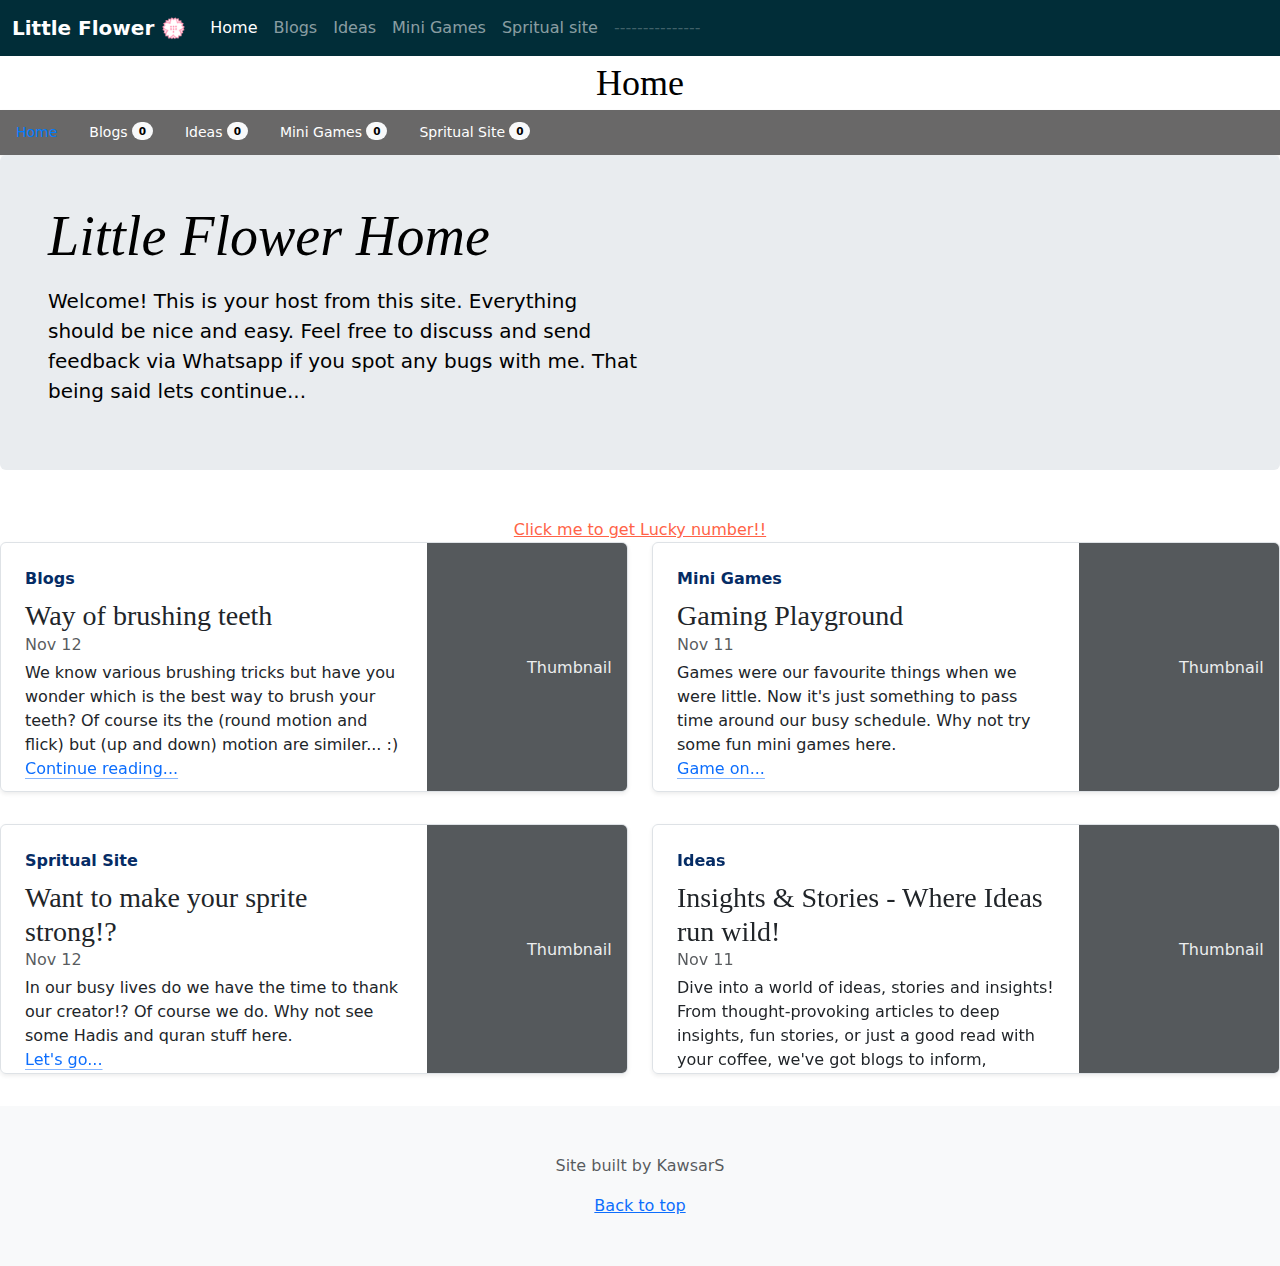
==== index.html @ 2840e554 "Add files via upload" ====
<!doctype html>

<html lang="en" data-bs-theme="auto">
  <head><script src="bootstrap/js/bootstrap.bundle.js"></script>
    

    <meta charset="utf-8">
    <meta name="viewport" content="width=device-width, initial-scale=1">
    <meta name="description" content="">
    <title>Little flower</title>

<link href="bootstrap/css/bootstrap.min.css" rel="stylesheet">
<link href="style.css" rel="stylesheet">
</head>
<body>
    <div>
        <div class="dropdown position-fixed bottom-0 end-0 mb-3 me-3 bd-mode-toggle">
            <button class="dropdown-toggle d-flex align-items-center"
                    id="bd-theme"
                    type="button"
                    aria-expanded="false"
                    data-bs-toggle="dropdown"
                    aria-label="Toggle theme (auto)">
                    <img src="gallery/whatsapp.jpeg" class="d-block w-100" alt="..." width="30px" height="30px">
                </button>
                <ul class="dropdown-menu dropdown-menu-end shadow" aria-labelledby="bd-theme-text">
                  <a href="https://wa.me/01623259286" target="_blank">
                    Kawsar Whatsapp
                  </a>
                </ul>
              </li>
            </ul>
          </div>
    </div>
    <div>
        <header data-bs-theme="dark">
            <nav class="navbar navbar-expand-md navbar-dark fixed-top" style="background-color: rgb(1, 45, 56);">
              <div class="container-fluid">
                <a class="navbar-brand"><b>Little Flower 💮</b></a>
                <button class="navbar-toggler" type="button" data-bs-toggle="collapse" data-bs-target="#navbarCollapse" aria-controls="navbarCollapse" aria-expanded="false" aria-label="Toggle navigation">
                  <span class="navbar-toggler-icon"></span>
                </button>
                <div class="collapse navbar-collapse" id="navbarCollapse">
                  <ul class="navbar-nav me-auto mb-2 mb-md-0">
                    <li class="nav-item">
                      <a class="nav-link active" href="#">Home</a>
                    </li>
                    <li class="nav-item"></li>
                      <a class="nav-link" href="./blogs.html">Blogs</a>
                    </li>
                    <li class="nav-item"></li>
                      <a class="nav-link" href="./ideas.html">Ideas</a>
                    </li>
                    <li class="nav-item"></li>
                      <a class="nav-link" href="./mini_games.html">Mini Games</a>
                    </li>
                    <li class="nav-item"></li>
                      <a class="nav-link" href="./spritual_site.html">Spritual site</a>
                    </li>
                    <li class="nav-item">
                      <a class="nav-link disabled" aria-disabled="true">---------------</a>
                    </li>
                  </ul>
                </div>
              </div>
            </nav>
          </header>
    </div>
    <div>
        <div class="col-12 text-center">
            <a class="blog-header-logo text-body-emphasis text-decoration-none" href="#">Home</a>
          </div>
    </div>
    
    <div>
        <div class="nav-scroller bg-body shadow-sm">
            <nav class="nav" aria-label="Secondary navigation">
              <a class="nav-link active" aria-current="page" href="#">Home</a>
              <a class="nav-link" href="./blogs.html">
                Blogs
                <span class="badge text-bg-light rounded-pill align-text-bottom">0</span>
              </a>
              <a class="nav-link" href="./ideas.html">Ideas
                <span class="badge text-bg-light rounded-pill align-text-bottom">0</span>
              </a>
              <a class="nav-link" href="./mini_games.html">Mini Games
                <span class="badge text-bg-light rounded-pill align-text-bottom">0</span>
              </a>
              <a class="nav-link" href="./spritual_site.html">Spritual Site
                <span class="badge text-bg-light rounded-pill align-text-bottom">0</span>
              </a>

            </nav>
          </div>
    </div>
    
    <div>
        <div class="p-4 p-md-5 mb-4 rounded text-body-emphasis bg-body-secondary">
            <div class="col-lg-6 px-0">
              <h1 class="display-4 fst-italic">Little Flower Home</h1>
              <p class="lead my-3">Welcome! This is your host from this site. Everything should be nice and easy. Feel free to discuss and send feedback via Whatsapp if you spot any bugs with me. That being said lets continue...</p>
              <!-- <p class="lead mb-0"><a href="#" class="text-body-emphasis fw-bold">Continue reading...</a></p> -->
            </div>
          </div>
    </div>

    <div>
      <div class="popup" onclick="myFunction()" style="width:100%; text-align: center; margin: auto; color: tomato;"><u><br>Click me to get Lucky number!!</u>
        <span class="popuptext" id="myPopup"></span>
      </div>
    </div>

    <div>
        <div class="row mb-2">
            <div class="col-md-6">
              <div class="row g-0 border rounded overflow-hidden flex-md-row mb-4 shadow-sm h-md-250 position-relative">
                <div class="col p-4 d-flex flex-column position-static">
                  <strong class="d-inline-block mb-2 text-primary-emphasis">Blogs</strong>
                  <h3 class="mb-0">Way of brushing teeth</h3>
                  <div class="mb-1 text-body-secondary">Nov 12</div>
                  <p class="card-text mb-auto">We know various brushing tricks but have you wonder which is the best way to brush your teeth? Of course its the (round motion and flick) but (up and down) motion are similer... :)</p>
                  <a href="./blogs.html" class="icon-link gap-1 icon-link-hover stretched-link">
                    Continue reading...
                    <svg class="bi"><use xlink:href="#chevron-right"/></svg>
                  </a>
                </div>
                <div class="col-auto d-none d-lg-block">
                  <svg class="bd-placeholder-img" width="200" height="250" xmlns="http://www.w3.org/2000/svg" role="img" aria-label="Placeholder: Thumbnail" preserveAspectRatio="xMidYMid slice" focusable="false"><title>Placeholder</title><rect width="100%" height="100%" fill="#55595c"/><text x="50%" y="50%" fill="#eceeef" dy=".3em">Thumbnail</text></svg>
                </div>
              </div>
            </div>
            <div class="col-md-6">
              <div class="row g-0 border rounded overflow-hidden flex-md-row mb-4 shadow-sm h-md-250 position-relative">
                <div class="col p-4 d-flex flex-column position-static">
                  <strong class="d-inline-block mb-2 text-primary-emphasis">Mini Games</strong>
                  <h3 class="mb-0">Gaming Playground</h3>
                  <div class="mb-1 text-body-secondary">Nov 11</div>
                  <p class="mb-auto">Games were our favourite things when we were little. Now it's just something to pass time around our busy schedule. Why not try some fun mini games here.</p>
                  <a href="#" class="icon-link gap-1 icon-link-hover stretched-link">
                    Game on...
                    <svg class="bi"><use xlink:href="#chevron-right"/></svg>
                  </a>
                </div>
                <div class="col-auto d-none d-lg-block">
                  <svg class="bd-placeholder-img" width="200" height="250" xmlns="http://www.w3.org/2000/svg" role="img" aria-label="Placeholder: Thumbnail" preserveAspectRatio="xMidYMid slice" focusable="false"><title>Placeholder</title><rect width="100%" height="100%" fill="#55595c"/><text x="50%" y="50%" fill="#eceeef" dy=".3em">Thumbnail</text></svg>
                </div>
              </div>
            </div>
          </div>
    </div>
    <div>
      <div class="row mb-2">
        <div class="col-md-6">
          <div class="row g-0 border rounded overflow-hidden flex-md-row mb-4 shadow-sm h-md-250 position-relative">
            <div class="col p-4 d-flex flex-column position-static">
              <strong class="d-inline-block mb-2 text-primary-emphasis">Spritual Site</strong>
              <h3 class="mb-0">Want to make your sprite strong!?</h3>
              <div class="mb-1 text-body-secondary">Nov 12</div>
              <p class="card-text mb-auto">In our busy lives do we have the time to thank our creator!? Of course we do. Why not see some Hadis and quran stuff here.</p>
              <a href="#" class="icon-link gap-1 icon-link-hover stretched-link">
                Let's go...
                <svg class="bi"><use xlink:href="#chevron-right"/></svg>
              </a>
            </div>
            <div class="col-auto d-none d-lg-block">
              <svg class="bd-placeholder-img" width="200" height="250" xmlns="http://www.w3.org/2000/svg" role="img" aria-label="Placeholder: Thumbnail" preserveAspectRatio="xMidYMid slice" focusable="false"><title>Placeholder</title><rect width="100%" height="100%" fill="#55595c"/><text x="50%" y="50%" fill="#eceeef" dy=".3em">Thumbnail</text></svg>
            </div>
          </div>
        </div>
        <div class="col-md-6">
          <div class="row g-0 border rounded overflow-hidden flex-md-row mb-4 shadow-sm h-md-250 position-relative">
            <div class="col p-4 d-flex flex-column position-static">
              <strong class="d-inline-block mb-2 text-primary-emphasis">Ideas</strong>
              <h3 class="mb-0">Insights & Stories - Where Ideas run wild!</h3>
              <div class="mb-1 text-body-secondary">Nov 11</div>
              <p class="mb-auto">Dive into a world of ideas, stories and insights! From thought-provoking articles to deep insights, fun stories, or just a good read with your coffee, we've got blogs to inform, entertain and spark curiosity. Dive in and explore!</p>
              <a href="#" class="icon-link gap-1 icon-link-hover stretched-link">
                Continue...
                <svg class="bi"><use xlink:href="#chevron-right"/></svg>
              </a>
            </div>
            <div class="col-auto d-none d-lg-block">
              <svg class="bd-placeholder-img" width="200" height="250" xmlns="http://www.w3.org/2000/svg" role="img" aria-label="Placeholder: Thumbnail" preserveAspectRatio="xMidYMid slice" focusable="false"><title>Placeholder</title><rect width="100%" height="100%" fill="#55595c"/><text x="50%" y="50%" fill="#eceeef" dy=".3em">Thumbnail</text></svg>
            </div>
          </div>
        </div>
      </div>
    </div>
    <footer class="py-5 text-center text-body-secondary bg-body-tertiary">
      <p>Site built by KawsarS</p>
      <p class="mb-0">
        <a href="#">Back to top</a>
      </p>
    </footer>

</body>
<script>
  // When the user clicks on div, open the popup
  function myFunction() {
    var popup = document.getElementById("myPopup");
    popup.classList.toggle("show");
  }
  </script>
  <script src="script.js"></script>
</html>
---- style.css ----
html,
body {
  overflow-x: hidden; /* Prevent scroll on narrow devices */
}

body {
  padding-top: 56px;
}

@media (max-width: 991.98px) {
  .offcanvas-collapse {
    position: fixed;
    top: 56px; /* Height of navbar */
    bottom: 0;
    left: 100%;
    width: 100%;
    padding-right: 1rem;
    padding-left: 1rem;
    overflow-y: auto;
    visibility: hidden;
    background-color: #343a40;
    transition: transform .3s ease-in-out, visibility .3s ease-in-out;
  }
  .offcanvas-collapse.open {
    visibility: visible;
    transform: translateX(-100%);
  }
}

.nav-scroller .nav {
  color: rgba(255, 255, 255, .75);
  background-color: rgb(105, 104, 104);
}

.nav-scroller .nav-link {
  padding-top: .75rem;
  padding-bottom: .75rem;
  font-size: .875rem;
  color: #ffffff;
  align-items: center;
}

.nav-scroller .nav-link:hover {
  color: #007bff;
}

.nav-scroller .active {
  font-weight: 500;
  color: #007bff;
}

.bg-purple {
  background-color: #6f42c1;
}

/* stylelint-disable @stylistic/selector-list-comma-newline-after */

.blog-header-logo {
    font-family: "Playfair Display", Georgia, "Times New Roman", serif/*rtl:Amiri, Georgia, "Times New Roman", serif*/;
    font-size: 2.25rem;
  }
  
  .blog-header-logo:hover {
    text-decoration: none;
  }
  
  h1, h2, h3, h4, h5, h6 {
    font-family: "Playfair Display", Georgia, "Times New Roman", serif/*rtl:Amiri, Georgia, "Times New Roman", serif*/;
  }
  
  .flex-auto {
    flex: 0 0 auto;
  }
  
  .h-250 { height: 250px; }
  @media (min-width: 768px) {
    .h-md-250 { height: 250px; }
  }
  
  /* Pagination */
  .blog-pagination {
    margin-bottom: 4rem;
  }
  
  /*
   * Blog posts
   */
  .blog-post {
    margin-bottom: 4rem;
  }
  .blog-post-meta {
    margin-bottom: 1.25rem;
    color: #727272;
  }

  /* Popup container - can be anything you want */
.popup {
  position: relative;
  display: inline-block;
  cursor: pointer;
  -webkit-user-select: none;
  -moz-user-select: none;
  -ms-user-select: none;
  user-select: none;
}

/* The actual popup */
.popup .popuptext {
  visibility: hidden;
  width: 160px;
  background-color: #555;
  color: #fff;
  text-align: center;
  border-radius: 6px;
  padding: 8px 0;
  position: absolute;
  z-index: 1;
  bottom: 125%;
  left: 50%;
  margin-left: -80px;
}

/* Popup arrow */
.popup .popuptext::after {
  content: "";
  position: absolute;
  top: 100%;
  left: 50%;
  margin-left: -5px;
  border-width: 5px;
  border-style: solid;
  border-color: #555 transparent transparent transparent;
}

/* Toggle this class - hide and show the popup */
.popup .show {
  visibility: visible;
  -webkit-animation: fadeIn 1s;
  animation: fadeIn 1s;
}

/* Add animation (fade in the popup) */
@-webkit-keyframes fadeIn {
  from {opacity: 0;} 
  to {opacity: 1;}
}

@keyframes fadeIn {
  from {opacity: 0;}
  to {opacity:1 ;}
}
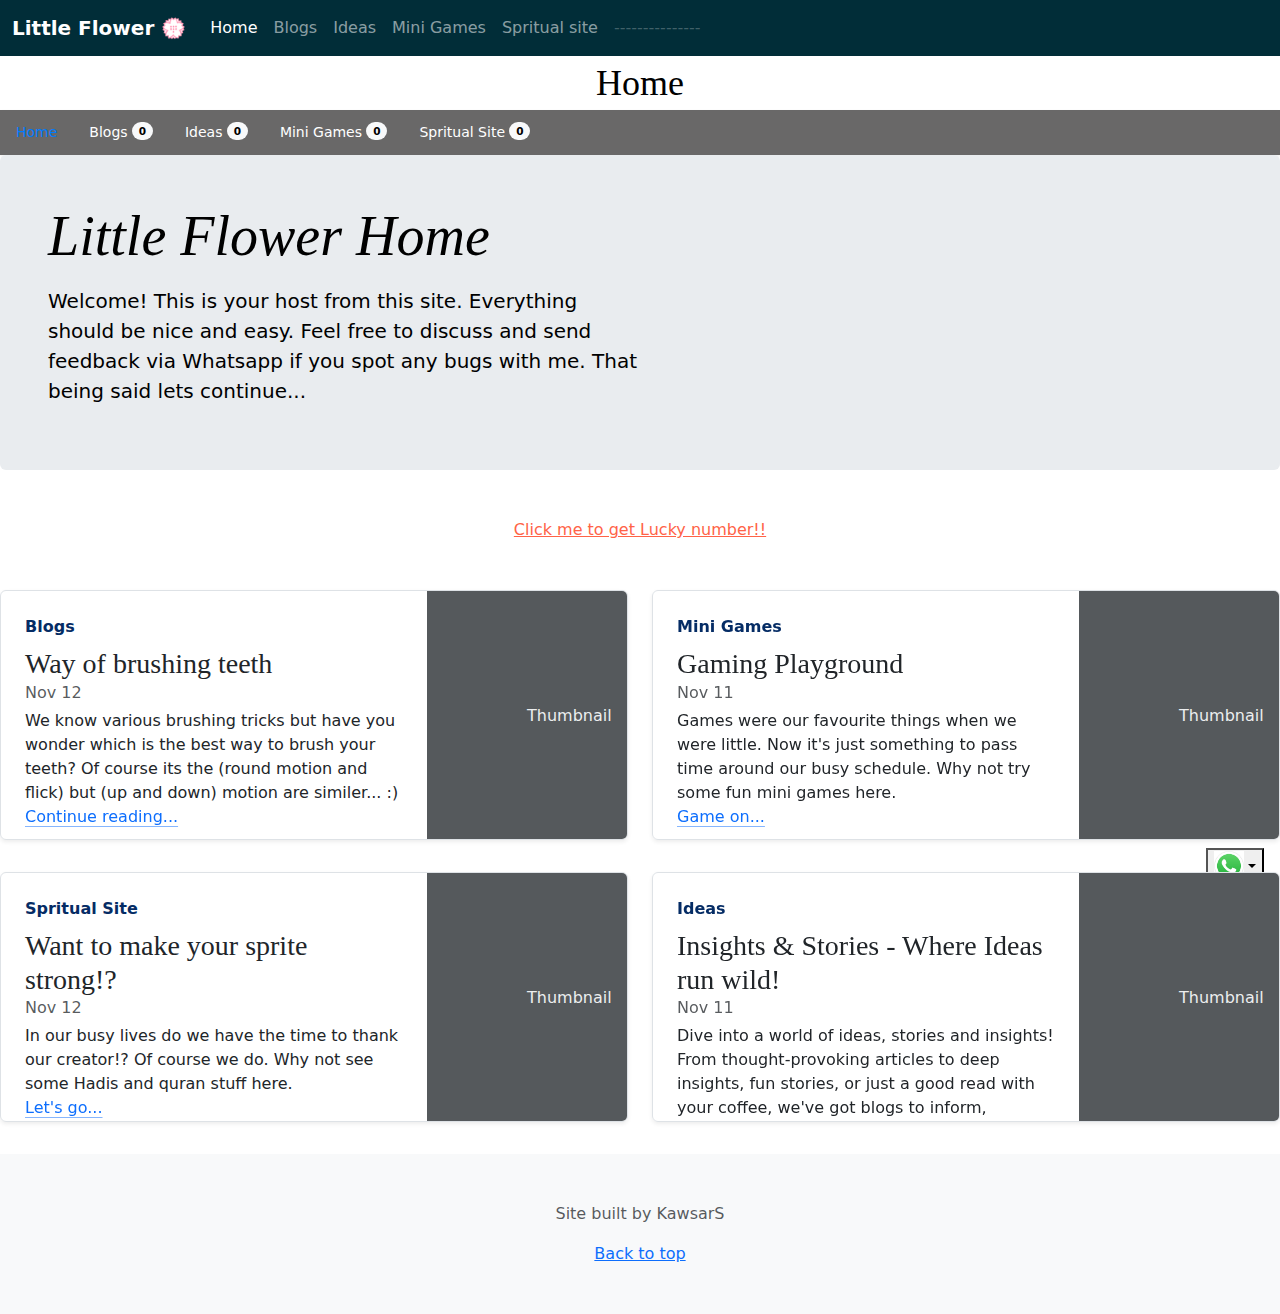
==== commit 40ee1c1a: "Update index.html" ====
--- a/index.html
+++ b/index.html
@@ -109,7 +109,8 @@
         <span class="popuptext" id="myPopup"></span>
       </div>
     </div>
-
+<br>
+  <br>
     <div>
         <div class="row mb-2">
             <div class="col-md-6">
@@ -202,4 +203,4 @@
   }
   </script>
   <script src="script.js"></script>
-</html>+</html>
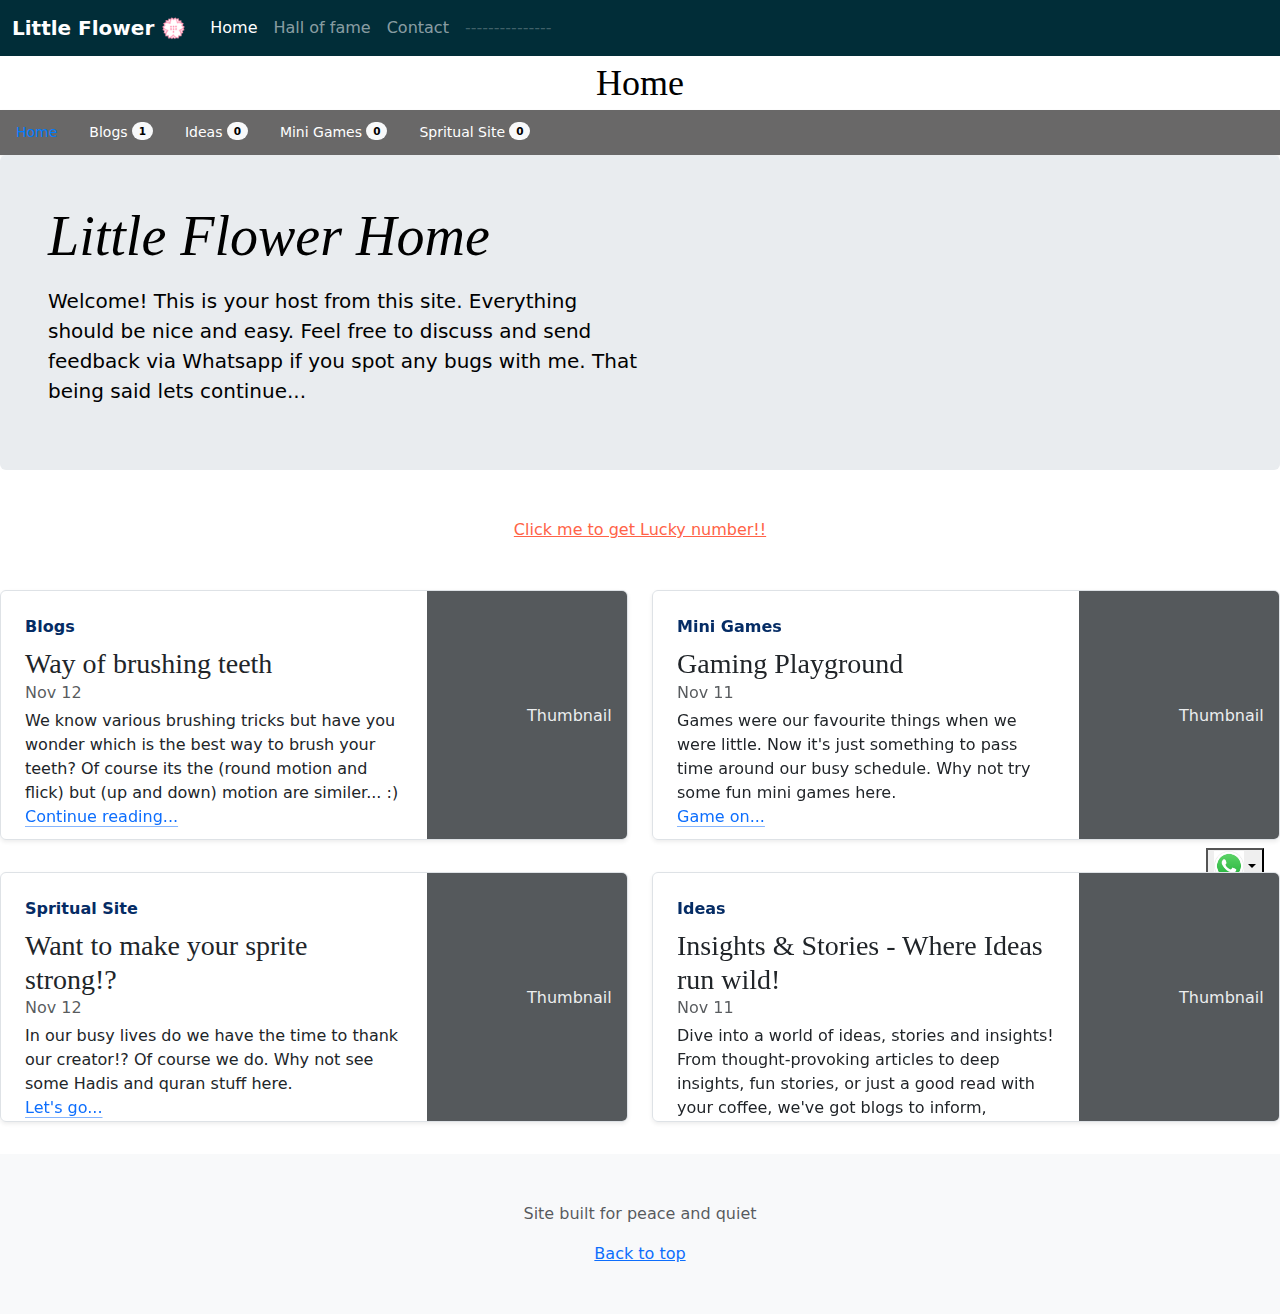
==== commit 92a49c8f: "Add files via upload" ====
--- a/index.html
+++ b/index.html
@@ -24,7 +24,7 @@
                     <img src="gallery/whatsapp.jpeg" class="d-block w-100" alt="..." width="30px" height="30px">
                 </button>
                 <ul class="dropdown-menu dropdown-menu-end shadow" aria-labelledby="bd-theme-text">
-                  <a href="https://wa.me/01623259286" target="_blank">
+                  <a href="https://wa.me/+880 1623-259286" target="_blank">
                     Kawsar Whatsapp
                   </a>
                 </ul>
@@ -46,17 +46,17 @@
                       <a class="nav-link active" href="#">Home</a>
                     </li>
                     <li class="nav-item"></li>
-                      <a class="nav-link" href="./blogs.html">Blogs</a>
+                      <a class="nav-link" href="./hall_of_fame.html">Hall of fame</a>
                     </li>
                     <li class="nav-item"></li>
-                      <a class="nav-link" href="./ideas.html">Ideas</a>
-                    </li>
-                    <li class="nav-item"></li>
+                      <a class="nav-link" href="./contact.html">Contact</a>
+                    </li>
+                    <!-- <li class="nav-item"></li>
                       <a class="nav-link" href="./mini_games.html">Mini Games</a>
                     </li>
                     <li class="nav-item"></li>
                       <a class="nav-link" href="./spritual_site.html">Spritual site</a>
-                    </li>
+                    </li> -->
                     <li class="nav-item">
                       <a class="nav-link disabled" aria-disabled="true">---------------</a>
                     </li>
@@ -78,7 +78,7 @@
               <a class="nav-link active" aria-current="page" href="#">Home</a>
               <a class="nav-link" href="./blogs.html">
                 Blogs
-                <span class="badge text-bg-light rounded-pill align-text-bottom">0</span>
+                <span class="badge text-bg-light rounded-pill align-text-bottom">1</span>
               </a>
               <a class="nav-link" href="./ideas.html">Ideas
                 <span class="badge text-bg-light rounded-pill align-text-bottom">0</span>
@@ -110,7 +110,7 @@
       </div>
     </div>
 <br>
-  <br>
+<br>
     <div>
         <div class="row mb-2">
             <div class="col-md-6">
@@ -188,7 +188,7 @@
       </div>
     </div>
     <footer class="py-5 text-center text-body-secondary bg-body-tertiary">
-      <p>Site built by KawsarS</p>
+      <p>Site built for peace and quiet</p>
       <p class="mb-0">
         <a href="#">Back to top</a>
       </p>
